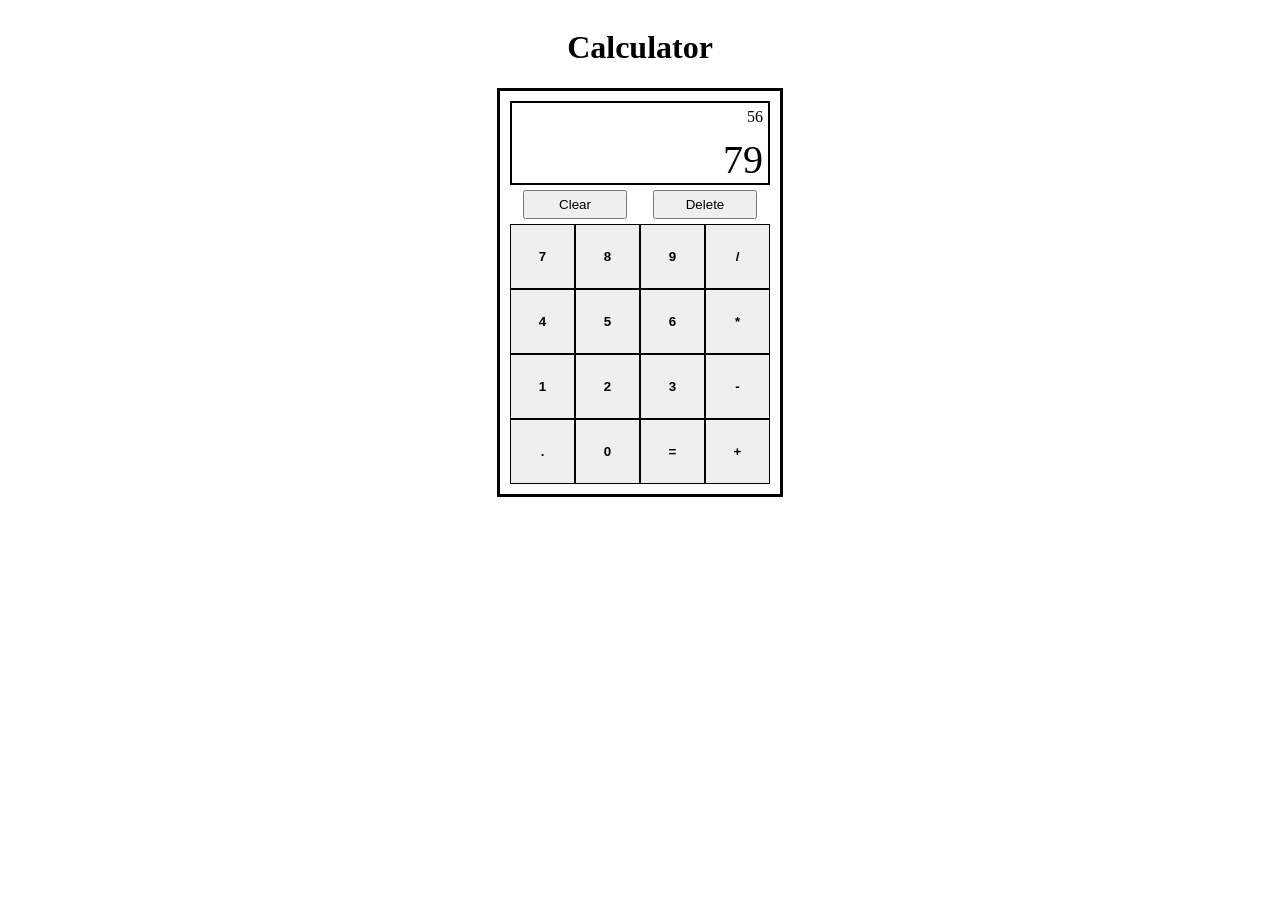
==== calculator/index.html @ b1a79c25 "frontend" ====
<!DOCTYPE html>
<html lang="en">
<head>
    <meta charset="UTF-8">
    <meta name="viewport" content="width=device-width, initial-scale=1.0">
    <title>Document</title>
    <link rel="stylesheet" href="style.css">
</head>
<body>
    <h1>Calculator</h1>
    <div id="calc">
        <div id="res">
            <div id="prev">56</div>
            <div id="curr">79</div>
        </div>
        <div id="row0" class="row">
            <button id="clear">Clear</button>
            <button id="delete">Delete</button>
        </div>

    </div>
    <script src="my.js"></script>
</body>

</html>
---- calculator/style.css ----
.row{
    display: flex;
}
#calc{
    width: fit-content;
    border: 3px solid black;
    padding: 10px;
}
#clear, #delete{
    width: 40%;
    padding: 5px;
    margin: 5px;
}

#row0{ 
    justify-content: space-around;
}
.btn{
    border: 1px solid black;
    width: 65px;
    height: 65px;
    display: flex;
    justify-content: center;
    align-items: center;
    font-weight: bold;
    
}
#res{
    border: 2px solid black;
    height: 80px;
    display: flex;
    flex-direction: column;
    justify-content: space-between;
    align-items: flex-end;
}
#curr{
    font-size: 40px;
    
}
#curr, #prev{margin: 5px;}
body{
    display: flex;
    flex-direction: column;
    justify-content: center;
    align-items: center;

}
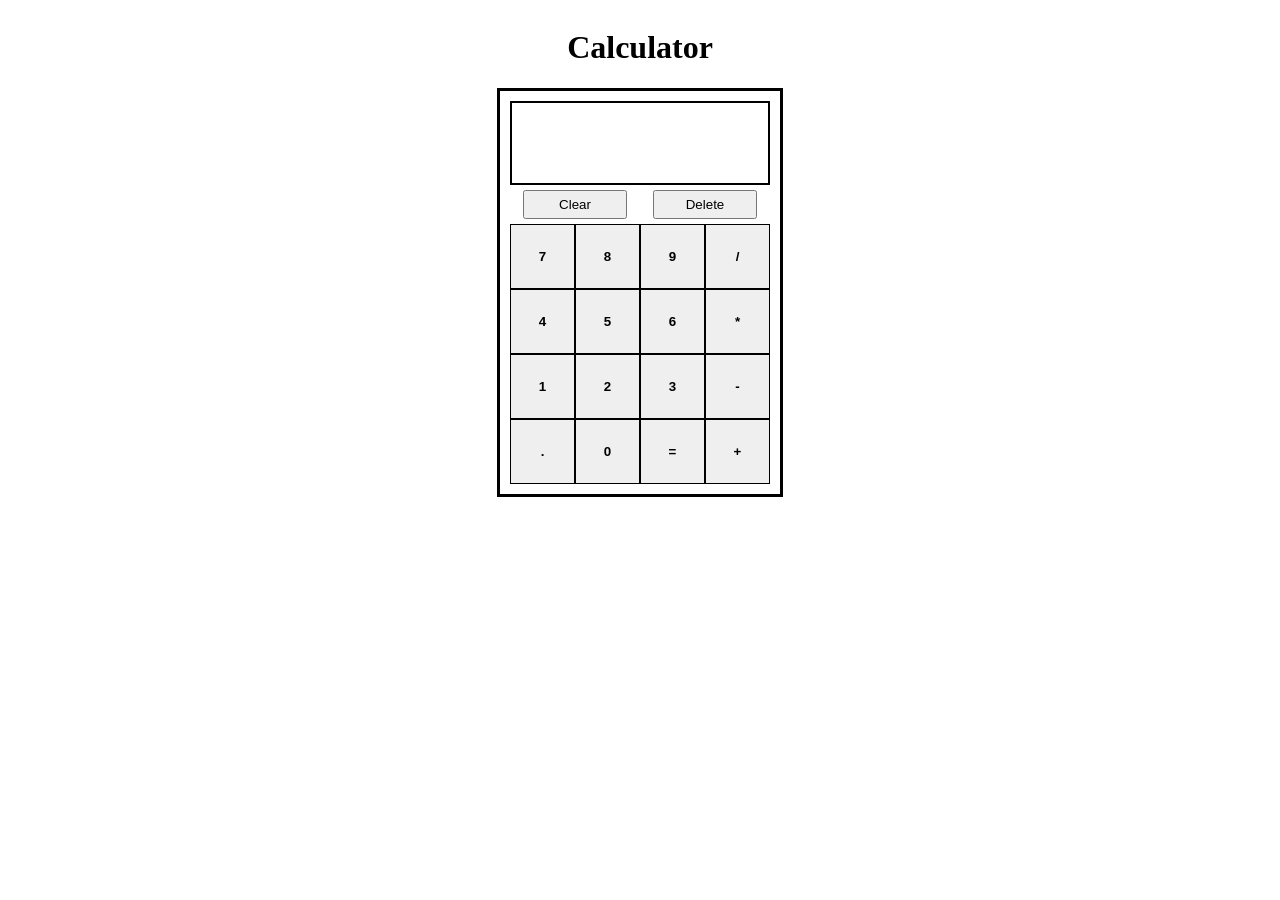
==== commit 5ab8055d: "fixed calc" ====
--- a/calculator/index.html
+++ b/calculator/index.html
@@ -10,12 +10,14 @@
     <h1>Calculator</h1>
     <div id="calc">
         <div id="res">
-            <div id="prev">56</div>
-            <div id="curr">79</div>
+            <div id="prev" ></div>
+            <div id="curr"></div>
         </div>
-        <div id="row0" class="row">
-            <button id="clear">Clear</button>
-            <button id="delete">Delete</button>
+        <div id="clickable">
+            <div id="row0" class="row">
+                <button id="clear" >Clear</button>
+                <button id="delete">Delete</button>
+            </div>
         </div>
 
     </div>
